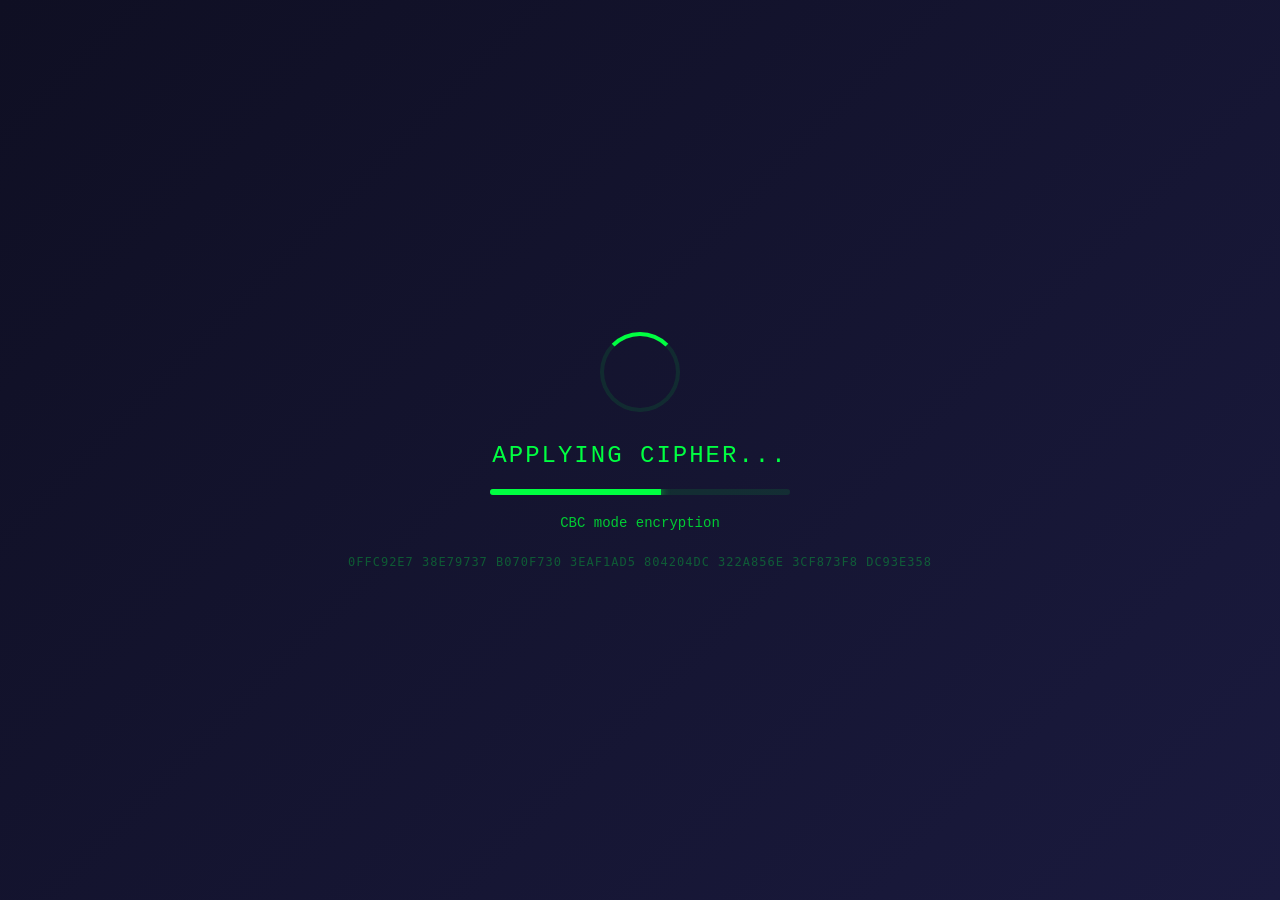
==== public/logpage.html @ b67a3c63 "logpage is added while adding" ====
<!DOCTYPE html>
<html lang="en">
<head>
    <meta charset="UTF-8">
    <meta name="viewport" content="width=device-width, initial-scale=1.0">
    <title>Encrypting...</title>
    <style>
        * {
            margin: 0;
            padding: 0;
            box-sizing: border-box;
        }

        body {
            min-height: 100vh;
            display: flex;
            justify-content: center;
            align-items: center;
            background: linear-gradient(135deg, #0f0f23 0%, #1a1a3e 100%);
            font-family: 'Courier New', monospace;
            color: #00ff41;
            overflow: hidden;
        }

        .container {
            text-align: center;
            padding: 40px;
        }

        .spinner {
            width: 80px;
            height: 80px;
            border: 4px solid rgba(0, 255, 65, 0.1);
            border-top: 4px solid #00ff41;
            border-radius: 50%;
            animation: spin 1s linear infinite;
            margin: 0 auto 30px;
        }

        @keyframes spin {
            0% { transform: rotate(0deg); }
            100% { transform: rotate(360deg); }
        }

        .text {
            font-size: 24px;
            margin-bottom: 15px;
            letter-spacing: 2px;
        }

        .details {
            font-size: 14px;
            color: #00cc33;
            margin-top: 10px;
            min-height: 20px;
        }

        .progress-bar {
            width: 300px;
            height: 6px;
            background: rgba(0, 255, 65, 0.1);
            border-radius: 3px;
            margin: 20px auto;
            overflow: hidden;
        }

        .progress-fill {
            height: 100%;
            background: #00ff41;
            width: 0%;
            transition: width 0.3s ease;
            box-shadow: 0 0 10px #00ff41;
        }

        .encrypted-text {
            font-size: 12px;
            color: rgba(0, 255, 65, 0.3);
            margin-top: 20px;
            letter-spacing: 1px;
            font-family: monospace;
        }

        @keyframes flicker {
            0%, 100% { opacity: 1; }
            50% { opacity: 0.5; }
        }

        .flicker {
            animation: flicker 2s infinite;
        }
    </style>
</head>
<body>
    <div class="container">
        <div class="spinner"></div>
        <div class="text" id="mainText">ENCRYPTING DATA...</div>
        <div class="progress-bar">
            <div class="progress-fill" id="progressFill"></div>
        </div>
        <div class="details" id="detailsText"></div>
        <div class="encrypted-text flicker" id="encryptedText"></div>
    </div>

    <script>
        const stages = [
            { text: 'INITIALIZING ENCRYPTION...', detail: 'Setting up AES-256 protocol', duration: 400 },
            { text: 'GENERATING KEY PAIR...', detail: 'RSA 4096-bit encryption', duration: 300 },
            { text: 'ENCRYPTING DATA BLOCKS...', detail: 'Processing 128-bit blocks', duration: 400 },
            { text: 'APPLYING CIPHER...', detail: 'CBC mode encryption', duration: 400 },
            { text: 'HASHING PAYLOAD...', detail: 'SHA-256 verification', duration: 200 },
            { text: 'FINALIZING SECURE TRANSFER...', detail: 'TLS 1.3 handshake', duration: 400 },
            { text: 'ENCRYPTION COMPLETE', detail: 'Data secured successfully', duration: 200 }
        ];

        let currentStage = 0;
        let progress = 0;
        const mainText = document.getElementById('mainText');
        const detailsText = document.getElementById('detailsText');
        const progressFill = document.getElementById('progressFill');
        const encryptedText = document.getElementById('encryptedText');

        function generateRandomHex() {
            const chars = '0123456789ABCDEF';
            let result = '';
            for (let i = 0; i < 64; i++) {
                result += chars.charAt(Math.floor(Math.random() * chars.length));
                if ((i + 1) % 8 === 0 && i !== 63) result += ' ';
            }
            return result;
        }

        function updateEncryptedText() {
            encryptedText.textContent = generateRandomHex();
        }

        function updateStage() {
            if (currentStage < stages.length) {
                const stage = stages[currentStage];
                mainText.textContent = stage.text;
                detailsText.textContent = stage.detail;
                
                progress = ((currentStage + 1) / stages.length) * 100;
                progressFill.style.width = progress + '%';
                
                currentStage++;
                setTimeout(updateStage, stage.duration);
            }
        }

        // Redirect to index.html after 2 seconds
        setTimeout(() => {
            window.location.href = 'index.html';
        }, 2000);

        // Update encrypted text display
        setInterval(updateEncryptedText, 200);
        updateEncryptedText();
        
        // Start the encryption sequence
        updateStage();
    </script>
</body>
</html>
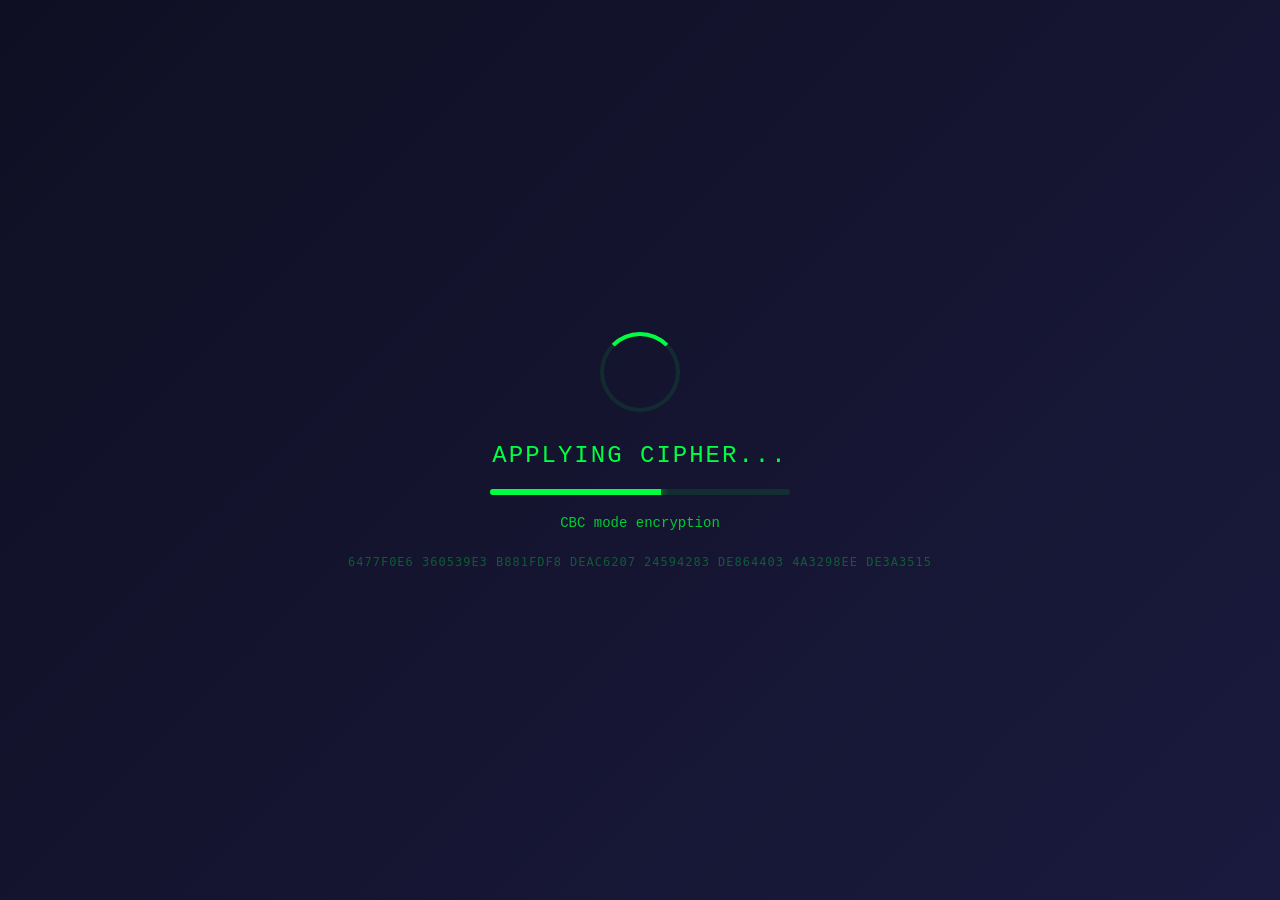
==== commit 3bfca9d0: "formatted all files with prettier added github profile to it" ====
--- a/public/logpage.html
+++ b/public/logpage.html
@@ -1,5 +1,6 @@
 <!DOCTYPE html>
 <html lang="en">
+
 <head>
     <meta charset="UTF-8">
     <meta name="viewport" content="width=device-width, initial-scale=1.0">
@@ -38,8 +39,13 @@
         }
 
         @keyframes spin {
-            0% { transform: rotate(0deg); }
-            100% { transform: rotate(360deg); }
+            0% {
+                transform: rotate(0deg);
+            }
+
+            100% {
+                transform: rotate(360deg);
+            }
         }
 
         .text {
@@ -81,8 +87,15 @@
         }
 
         @keyframes flicker {
-            0%, 100% { opacity: 1; }
-            50% { opacity: 0.5; }
+
+            0%,
+            100% {
+                opacity: 1;
+            }
+
+            50% {
+                opacity: 0.5;
+            }
         }
 
         .flicker {
@@ -90,6 +103,7 @@
         }
     </style>
 </head>
+
 <body>
     <div class="container">
         <div class="spinner"></div>
@@ -138,10 +152,10 @@
                 const stage = stages[currentStage];
                 mainText.textContent = stage.text;
                 detailsText.textContent = stage.detail;
-                
+
                 progress = ((currentStage + 1) / stages.length) * 100;
                 progressFill.style.width = progress + '%';
-                
+
                 currentStage++;
                 setTimeout(updateStage, stage.duration);
             }
@@ -155,9 +169,10 @@
         // Update encrypted text display
         setInterval(updateEncryptedText, 200);
         updateEncryptedText();
-        
+
         // Start the encryption sequence
         updateStage();
     </script>
 </body>
+
 </html>
